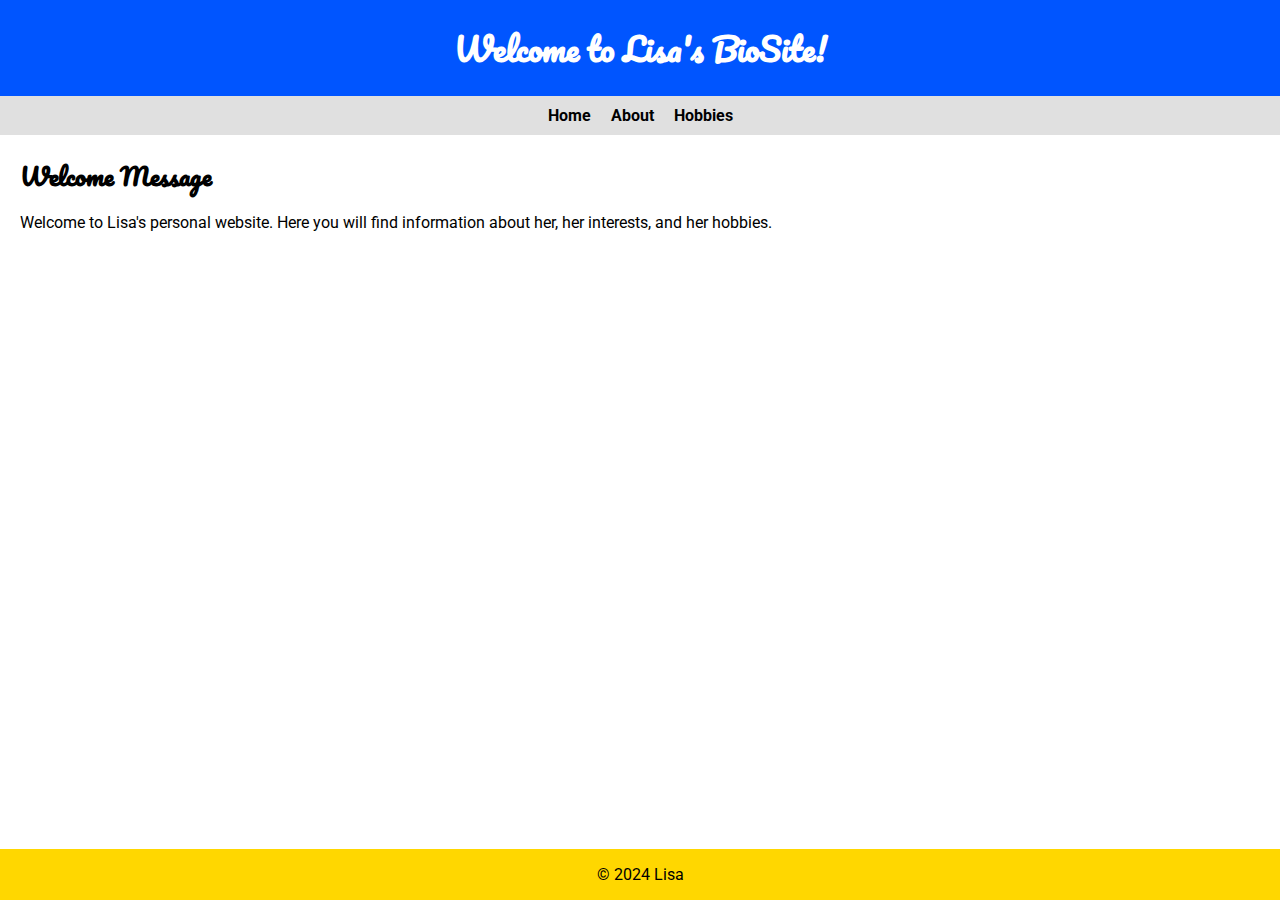
==== index.html @ a9e29b8d "setup and finished bio pages" ====
<!DOCTYPE html>
<html lang="en">
  <head>
    <meta charset="UTF-8" />
    <meta name="viewport" content="width=device-width, initial-scale=1.0" />
    <title>Lisa's BioSite</title>
    <link href="https://fonts.googleapis.com/css?family=Pacifico|Roboto&display=swap" rel="stylesheet">
    <link rel="stylesheet" href="css/style.css" />
  </head>
  <body>
    <div id="container">
      <header>
        <h1>Welcome to Lisa's BioSite!</h1>
      </header>
      <nav>
        <ul>
          <li><a href="index.html">Home</a></li>
          <li><a href="about.html">About</a></li>
          <li><a href="hobbies.html">Hobbies</a></li>
        </ul>
      </nav>
      <main>
        <h2>Welcome Message</h2>
        <p>
          Welcome to Lisa's personal website. Here you will find information
          about her, her interests, and her hobbies.
        </p>
      </main>
      <footer>
        <p>&copy; 2024 Lisa</p>
      </footer>
    </div>
  </body>
</html>
---- css/style.css ----
html {
  height: 100%;
}

body {
  display: flex;
  flex-direction: column;
  min-height: 100vh;
  margin: 0;
  font-family: 'Roboto', sans-serif;
  background-color: #ffffff; 
}

header {
  background-color: #0055ff; 
  color: #ffffff; 
  padding: 20px;
  text-align: center;
  font-family: 'Pacifico', cursive;
}

nav {
  display: flex;
  justify-content: center;
  padding: 10px 0;
  background-color: #e0e0e0; 
}

nav ul {
  list-style-type: none;
  padding: 0;
  margin: 0;
  display: flex;
}

nav ul li {
  margin: 0 10px;
}

a {
  text-decoration: none;
  color: #000000; 
  font-weight: bold;
}

#container {
  flex: 1;
  display: flex;
  flex-direction: column;
}

main {
  flex: 1;
  padding: 20px;
}

h1, h2, h3 {
  font-family: 'Pacifico', cursive;
  margin: 0;
}

footer {
  background-color: #ffd700;
  color: #000;
  text-align: center;
  /* padding: 10px; */
  margin-top: auto; 
  font-family: 'Roboto', sans-serif; 
}
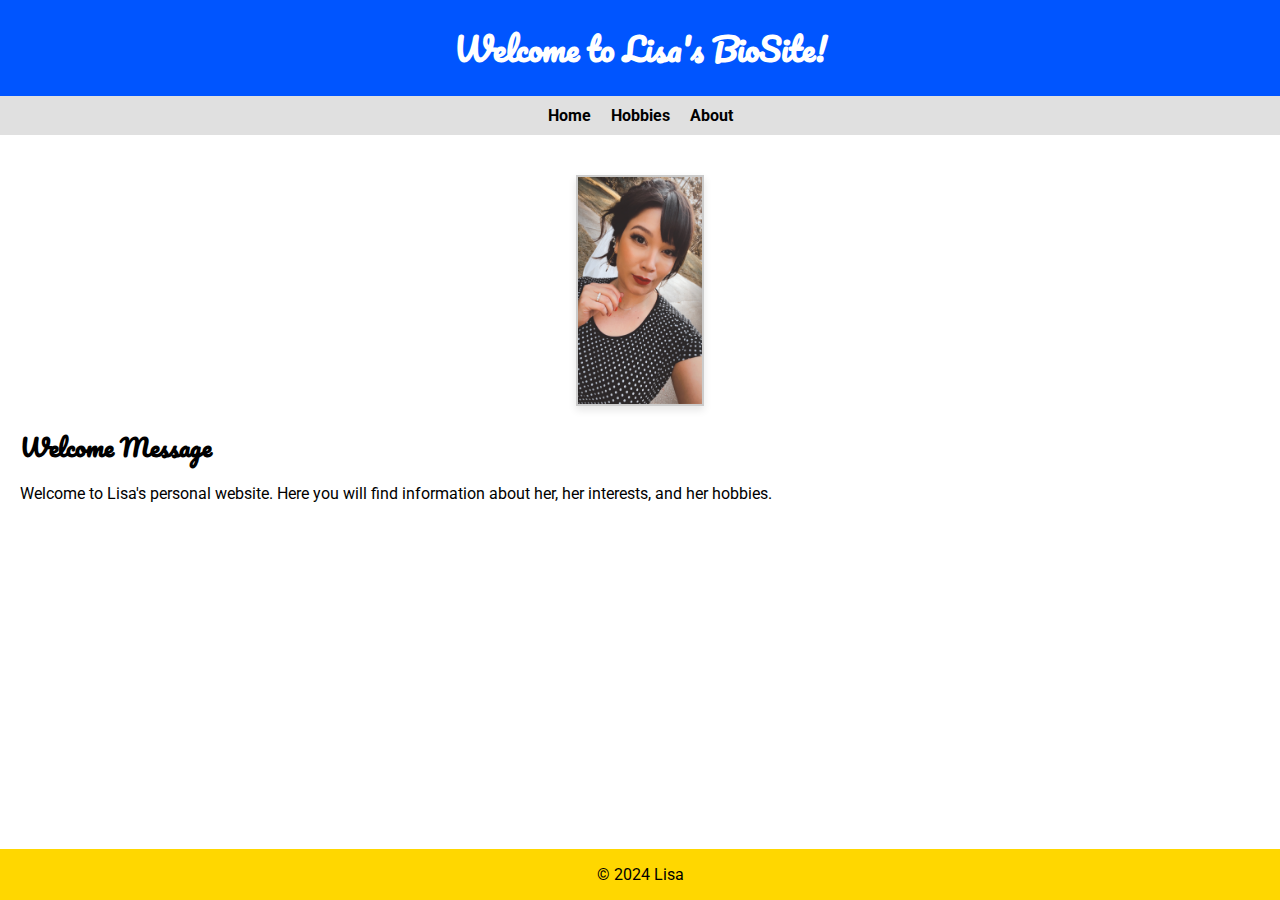
==== commit c9db2031: "added photos and some styling" ====
--- a/index.html
+++ b/index.html
@@ -15,11 +15,12 @@
       <nav>
         <ul>
           <li><a href="index.html">Home</a></li>
+          <li><a href="hobbies.html">Hobbies</a></li>
           <li><a href="about.html">About</a></li>
-          <li><a href="hobbies.html">Hobbies</a></li>
         </ul>
       </nav>
       <main>
+        <img src="assets/headshot.JPG" alt="A portrait of Lisa" class="bio-image">
         <h2>Welcome Message</h2>
         <p>
           Welcome to Lisa's personal website. Here you will find information
--- a/css/style.css
+++ b/css/style.css
@@ -67,3 +67,42 @@
   margin-top: auto; 
   font-family: 'Roboto', sans-serif; 
 }
+
+.bio-image {
+  display: block;
+  max-width: 10%;
+  height: auto;
+  margin: 20px auto; 
+  border: 2px solid #ccc; 
+  box-shadow: 0 4px 8px rgba(0,0,0,0.1);
+}
+
+.hobby-gallery {
+  display: grid;
+  grid-template-columns: repeat(auto-fit, minmax(250px, 1fr));
+  gap: 20px;
+  padding: 20px;
+}
+
+.hobby-image {
+  width: 100%;
+  height: auto;
+  border-radius: 10px; 
+  box-shadow: 0 4px 8px rgba(0,0,0,0.1); 
+}
+
+.image-gallery {
+  display: grid;
+  grid-template-columns: repeat(auto-fit, minmax(200px, 1fr));
+  gap: 20px;
+  margin: 20px 0;
+}
+
+.about-image {
+  width: 100%;
+  height: auto;
+  border-radius: 5px; 
+  box-shadow: 0 2px 4px rgba(0,0,0,0.1); 
+}
+
+
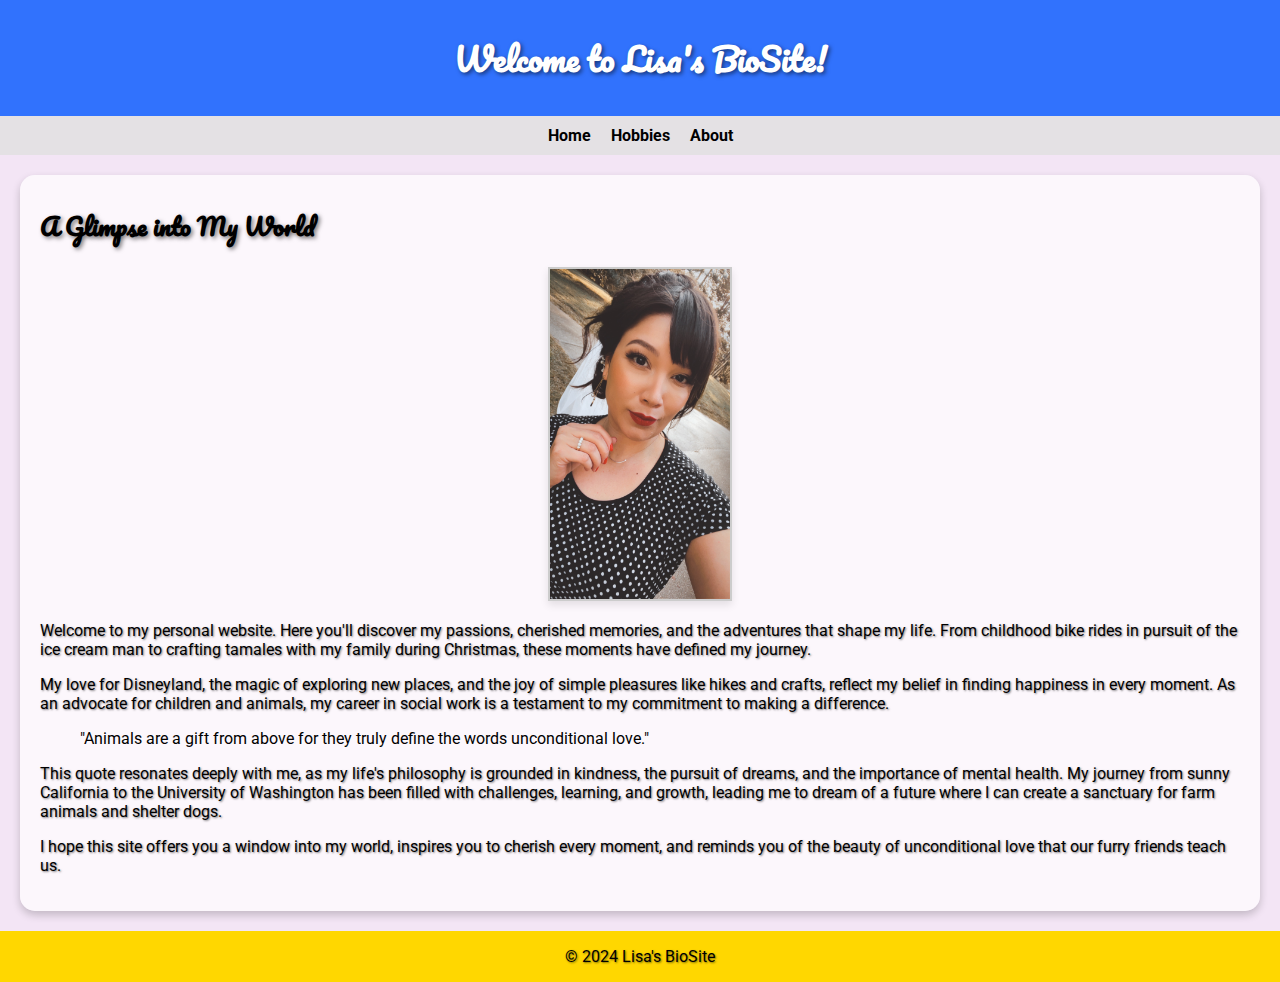
==== commit 40a573be: "Added final touches" ====
--- a/index.html
+++ b/index.html
@@ -4,7 +4,10 @@
     <meta charset="UTF-8" />
     <meta name="viewport" content="width=device-width, initial-scale=1.0" />
     <title>Lisa's BioSite</title>
-    <link href="https://fonts.googleapis.com/css?family=Pacifico|Roboto&display=swap" rel="stylesheet">
+    <link
+      href="https://fonts.googleapis.com/css?family=Pacifico|Roboto&display=swap"
+      rel="stylesheet"
+    />
     <link rel="stylesheet" href="css/style.css" />
   </head>
   <body>
@@ -20,15 +23,46 @@
         </ul>
       </nav>
       <main>
-        <img src="assets/headshot.JPG" alt="A portrait of Lisa" class="bio-image">
-        <h2>Welcome Message</h2>
+        <h2>A Glimpse into My World</h2>
+        <img
+          src="assets/headshot.JPG"
+          alt="A portrait of Lisa"
+          class="bio-image"
+        />
         <p>
-          Welcome to Lisa's personal website. Here you will find information
-          about her, her interests, and her hobbies.
+          Welcome to my personal website. Here you'll discover my passions,
+          cherished memories, and the adventures that shape my life. From
+          childhood bike rides in pursuit of the ice cream man to crafting
+          tamales with my family during Christmas, these moments have defined my
+          journey.
+        </p>
+        <p>
+          My love for Disneyland, the magic of exploring new places, and the joy
+          of simple pleasures like hikes and crafts, reflect my belief in
+          finding happiness in every moment. As an advocate for children and
+          animals, my career in social work is a testament to my commitment to
+          making a difference.
+        </p>
+        <blockquote>
+          "Animals are a gift from above for they truly define the words
+          unconditional love."
+        </blockquote>
+        <p>
+          This quote resonates deeply with me, as my life's philosophy is
+          grounded in kindness, the pursuit of dreams, and the importance of
+          mental health. My journey from sunny California to the University of
+          Washington has been filled with challenges, learning, and growth,
+          leading me to dream of a future where I can create a sanctuary for
+          farm animals and shelter dogs.
+        </p>
+        <p>
+          I hope this site offers you a window into my world, inspires you to
+          cherish every moment, and reminds you of the beauty of unconditional
+          love that our furry friends teach us.
         </p>
       </main>
       <footer>
-        <p>&copy; 2024 Lisa</p>
+        <p>&copy; 2024 Lisa's BioSite</p>
       </footer>
     </div>
   </body>
--- a/css/style.css
+++ b/css/style.css
@@ -8,12 +8,16 @@
   min-height: 100vh;
   margin: 0;
   font-family: 'Roboto', sans-serif;
-  background-color: #ffffff; 
+  background-color: #f3e5f5;
+  background-image: url('assets/disney-castle-background.jpg');
+  background-size: cover;
+  background-position: center;
+  color: #000; /* Improved readability */
 }
 
 header {
-  background-color: #0055ff; 
-  color: #ffffff; 
+  background-color: rgba(0, 85, 255, 0.8); /* Semi-transparent for layering effect */
+  color: #ffffff;
   padding: 20px;
   text-align: center;
   font-family: 'Pacifico', cursive;
@@ -23,7 +27,7 @@
   display: flex;
   justify-content: center;
   padding: 10px 0;
-  background-color: #e0e0e0; 
+  background-color: rgba(224, 224, 224, 0.8); /* Semi-transparent */
 }
 
 nav ul {
@@ -39,7 +43,7 @@
 
 a {
   text-decoration: none;
-  color: #000000; 
+  color: #000000;
   font-weight: bold;
 }
 
@@ -52,57 +56,51 @@
 main {
   flex: 1;
   padding: 20px;
+  background: rgba(255, 255, 255, 0.7); /* Semi-transparent white background for content */
+  margin: 20px;
+  border-radius: 15px;
+  box-shadow: 0 4px 8px rgba(0,0,0,0.2); /* Soft shadow for depth */
 }
 
 h1, h2, h3 {
   font-family: 'Pacifico', cursive;
-  margin: 0;
+  text-shadow: 2px 2px 4px rgba(0,0,0,0.5); /* Text shadow for readability */
+  margin: 10px 0;
+}
+
+p {
+  text-shadow: 1px 1px 2px rgba(0,0,0,0.5); /* Subtle shadow for paragraph text */
 }
 
 footer {
   background-color: #ffd700;
   color: #000;
   text-align: center;
-  /* padding: 10px; */
-  margin-top: auto; 
-  font-family: 'Roboto', sans-serif; 
+  padding: 0px;
+  margin-top: auto;
+  font-family: 'Roboto', sans-serif;
 }
 
 .bio-image {
   display: block;
-  max-width: 10%;
+  max-width: 15%;
   height: auto;
-  margin: 20px auto; 
-  border: 2px solid #ccc; 
+  margin: 20px auto;
+  border: 2px solid #ccc;
   box-shadow: 0 4px 8px rgba(0,0,0,0.1);
 }
 
-.hobby-gallery {
+.hobby-gallery, .image-gallery {
   display: grid;
   grid-template-columns: repeat(auto-fit, minmax(250px, 1fr));
   gap: 20px;
   padding: 20px;
+  align-items: center;
 }
 
-.hobby-image {
+.hobby-image, .about-image {
   width: 100%;
   height: auto;
-  border-radius: 10px; 
-  box-shadow: 0 4px 8px rgba(0,0,0,0.1); 
+  border-radius: 10px;
+  box-shadow: 0 4px 8px rgba(0,0,0,0.1);
 }
-
-.image-gallery {
-  display: grid;
-  grid-template-columns: repeat(auto-fit, minmax(200px, 1fr));
-  gap: 20px;
-  margin: 20px 0;
-}
-
-.about-image {
-  width: 100%;
-  height: auto;
-  border-radius: 5px; 
-  box-shadow: 0 2px 4px rgba(0,0,0,0.1); 
-}
-
-
